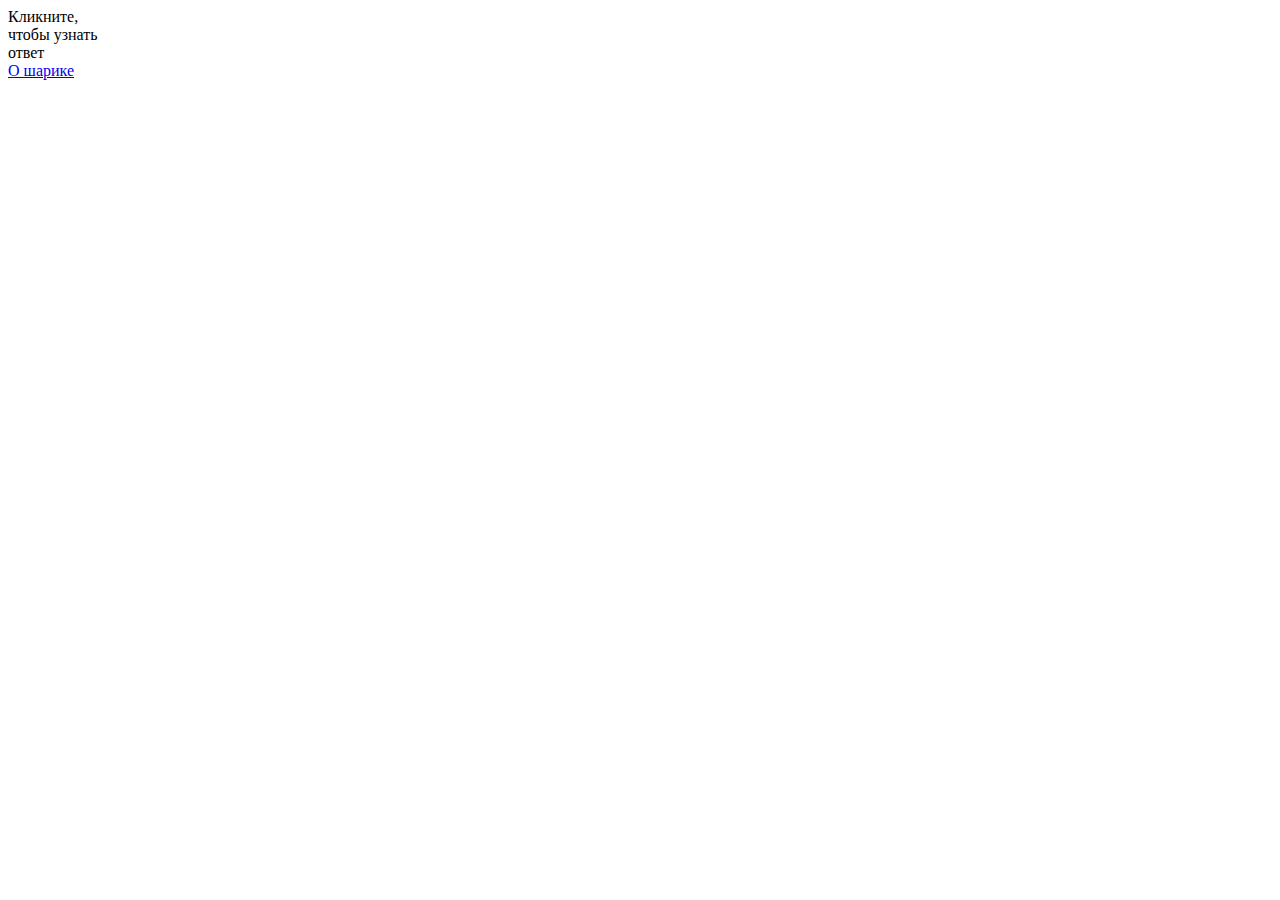
==== docs/index.html @ 68bdfd5f "Create index.html" ====
<html>
<head>
	<title>Шарик, отвечающий на вопросы</title>
	<meta http-equiv="content-type" content="text/html; charset=utf-8" />
	<link rel="icon" type="image/gif" href="icon.png" />
	<link rel="Stylesheet" type="text/css" href="8ball.css" />
	<script type="text/javascript" src="https://code.jquery.com/jquery-3.4.1.min.js"></script>
	<script type="text/javascript">

		var i = 0;
		var answers = [
			"Yes",
			"Yes -<br />definitely",
			"You may<br />rely on it",
			"Without<br />a doubt",
			"Signs point<br />to yes",
			"Outlook<br />good",
			"Most<br />likely",
			"It is<br />decidedly so",
			"It is<br />certain",
			"As I see<br />it, yes",
			"Reply hazy,<br />try again",
			"Ask again<br />later",
			"Better<br />not tell<br />you now",
			"Cannot<br />predict now",
			"Concentrate<br />and ask<br />again",
			"Don't count<br />on it",
			"My reply<br />is no",
			"Outlook<br />not so good",
			"My sources<br />say no"];

		var answers = [
			"Вперед!",
			"Не сейчас",
			"Не делай<br />этого",
			"Ты шутишь?",
			"Да,<br />но позднее",
			"Думаю,<br />не стоит",
			"Не надейся<br />на это",
			"Ни в коем<br />случае",
			"Это неплохо",
			"Кто знает?",
			"Туманный ответ,<br />попробуй еще<br />",
			"Я не уверен",
			"Я думаю,<br />хорошо",
			"Забудь<br />об этом",
			"Это возможно",
			"Определенно -<br />да<br />",
			"Быть может",
			"Слишком<br />рано",
			"Да",
			"Конечно, да",
			"Даже<br />не думай",
			"Лучше Вам<br />пока этого<br />не знать"
		];

		$(function () {

			$('.panel-text').click(function () {
				//i = (i + 1) % answers.length;
				i = Math.floor(Math.random() * answers.length)
				showText(this, answers[i]);
			}); ;

			function showText(panel, text) {

				var panel = $(panel);
				var msg = $('.message', panel);
				panel.fadeOut(500, function () {
					msg.html(text);
					panel.fadeIn(500);
				});
			}
		});
	
	</script>
	<script type="text/javascript">

		var _gaq = _gaq || [];
		_gaq.push(['_setAccount', 'UA-18125737-1']);
		_gaq.push(['_trackPageview']);

		(function () {
			var ga = document.createElement('script'); ga.type = 'text/javascript'; ga.async = true;
			ga.src = ('https:' == document.location.protocol ? 'https://ssl' : 'http://www') + '.google-analytics.com/ga.js';
			var s = document.getElementsByTagName('script')[0]; s.parentNode.insertBefore(ga, s);
		})();

	</script>
</head>
<body>
	<div class="maket">
		<div class="panel-ball">
			<div class="panel-text" style="display: table; #position: relative; overflow: hidden;">
				<div style="#position: absolute; #top: 50%; display: table-cell; vertical-align: middle;">
					<div class="message" style="#position: relative; #top: -50%; #left: -50%;">
						<!--						Click on the ball,<br />
						to know<br />
						the answer-->
						Кликните,<br />
						чтобы узнать<br />
						ответ
					</div>
				</div>
			</div>
		</div>
	</div>
	<div id="menu">
        <a href="http://ru.wikipedia.org/wiki/Magic_8_ball" title="О шарике в википедии" target="_blank">О шарике</a>
	</div>
</body>
</html>
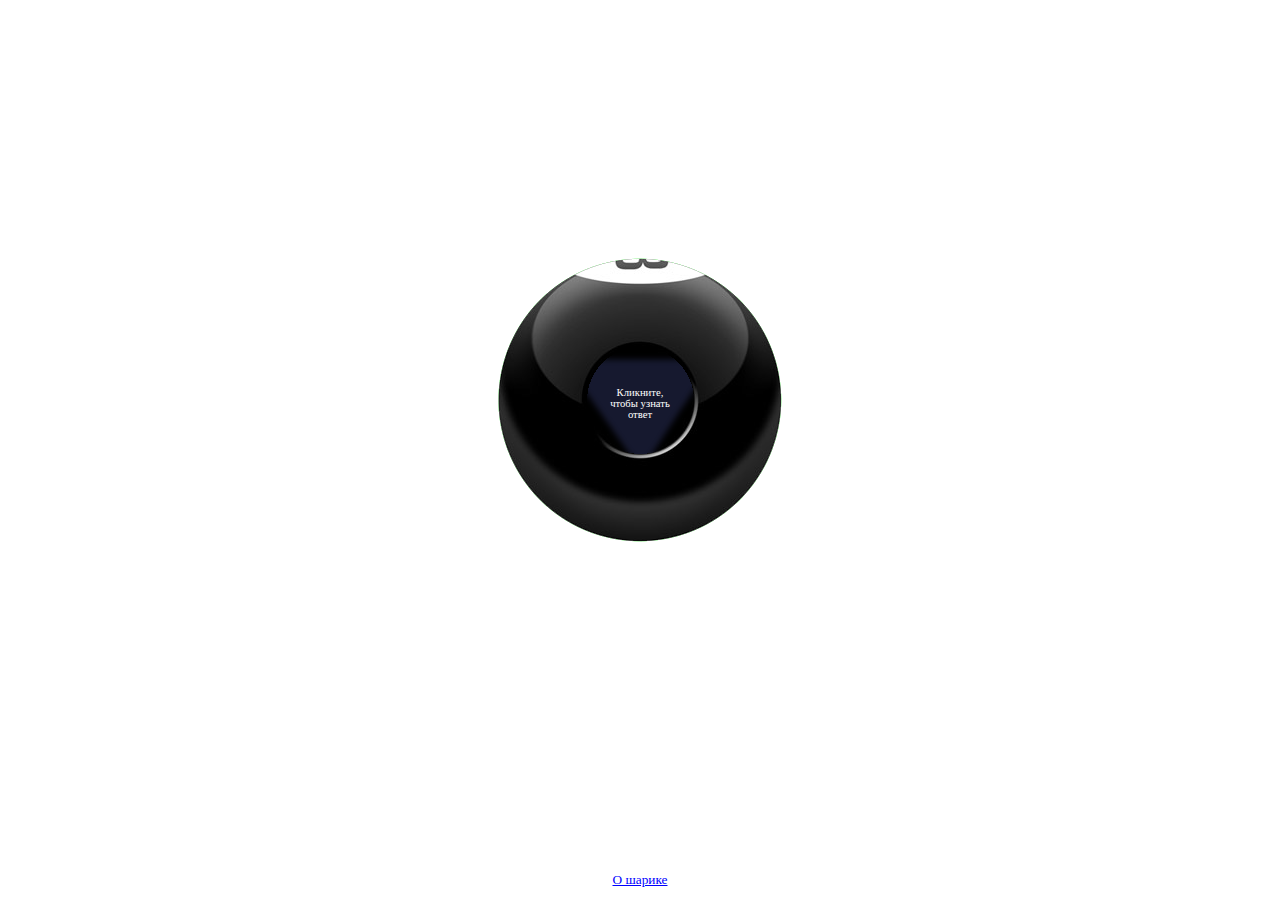
==== commit ec0bd3eb: "Update index.html" ====
--- a/docs/index.html
+++ b/docs/index.html
@@ -1,7 +1,10 @@
-<html>
+<!doctype html>
+<html lang="ru">
 <head>
+	<meta charset="utf-8">
+	<meta name="viewport" content="width=device-width, initial-scale=1, shrink-to-fit=no">
+	
 	<title>Шарик, отвечающий на вопросы</title>
-	<meta http-equiv="content-type" content="text/html; charset=utf-8" />
 	<link rel="icon" type="image/gif" href="icon.png" />
 	<link rel="Stylesheet" type="text/css" href="8ball.css" />
 	<script type="text/javascript" src="https://code.jquery.com/jquery-3.4.1.min.js"></script>
--- a/docs/8ball.css
+++ b/docs/8ball.css
@@ -0,0 +1 @@
+body,html{margin:0;padding:0;height:100%;position:relative;background-color:#fff;font-family:Tahoma;font-size:10pt}* html .maket{height:100%}.maket{width:100%;margin:0 auto;min-height:100%}.panel-ball{position:absolute;width:284px;height:284px;display:block;top:50%;left:50%;margin-top:-192px;margin-left:-142px;background-image:url(8ball.png)}.panel-text{width:110px;height:110px;top:50%;left:50%;margin-top:-10px;margin-left:-55px;position:absolute;text-align:center;color:#fff;top:100px;font-size:8pt;cursor:pointer;background-image:url(triangle.png);background-position:-14px -10px}#menu{text-align:center;height:28px;margin-top:-28px;position:relative;display:block}.notice{position:relative;margin-left:auto;margin-right:auto;margin-bottom:20px;width:300px;padding:8px;background-color:#e3f8d8;border-radius:8px;-moz-border-radius:8px;-webkit-border-radius:8px;color:#222}.notice span{color:Maroon}a{color:#00f}
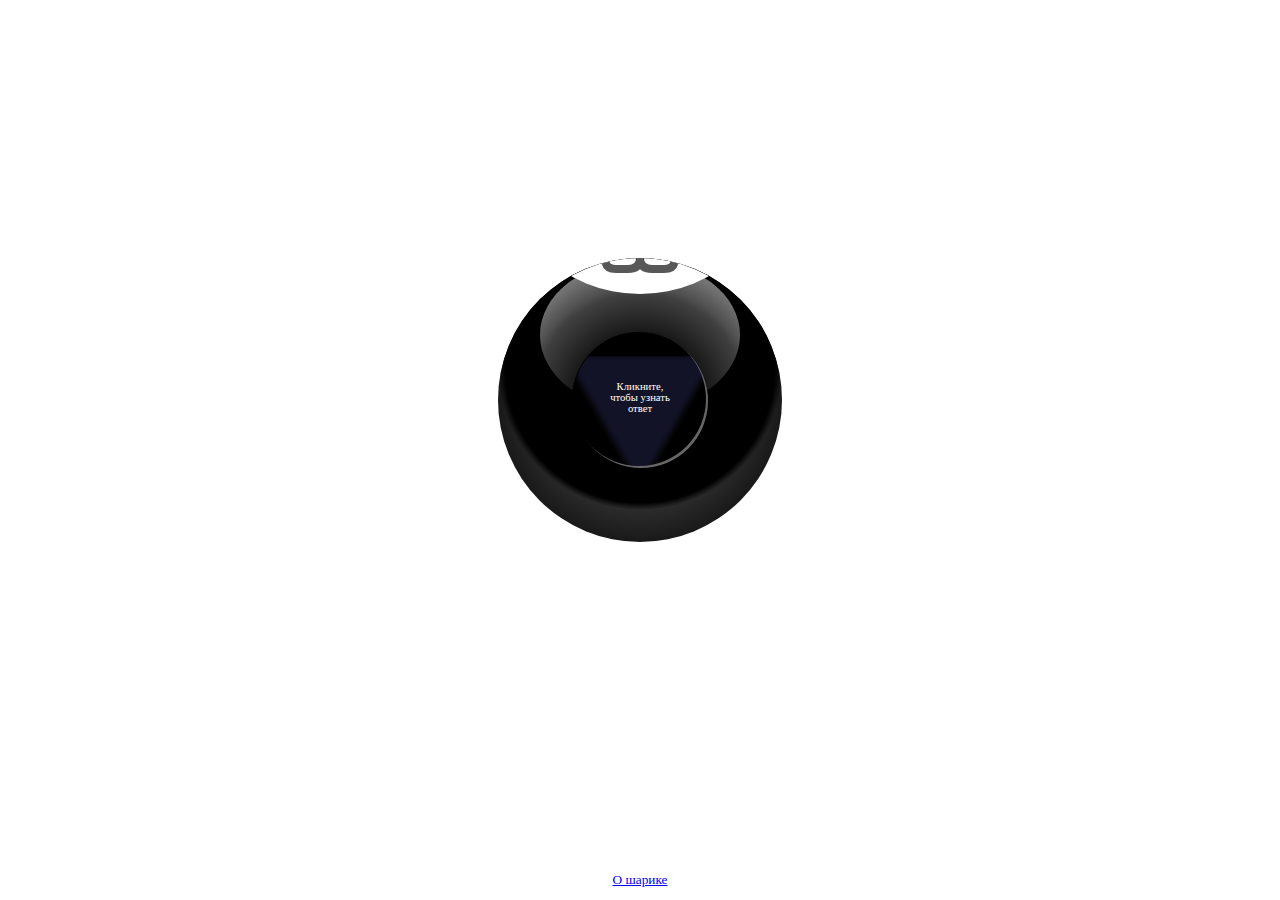
==== commit abebb7e5: "Update index.html" ====
--- a/docs/index.html
+++ b/docs/index.html
@@ -5,8 +5,14 @@
 	<meta name="viewport" content="width=device-width, initial-scale=1, shrink-to-fit=no">
 	
 	<title>Шарик, отвечающий на вопросы</title>
-	<link rel="icon" type="image/gif" href="icon.png" />
-	<link rel="Stylesheet" type="text/css" href="8ball.css" />
+	
+	<link rel="icon" type="image/png" href="/favicon-16x16.png" sizes="16x16">
+	<link rel="icon" type="image/png" href="/favicon-32x32.png" sizes="32x32">
+	<link rel="apple-touch-icon" href="/apple-touch-icon.png">
+
+	<link rel="manifest" href="/site.webmanifest">
+	
+	<link rel="stylesheet" type="text/css" href="8ball.css" />
 	<script type="text/javascript" src="https://code.jquery.com/jquery-3.4.1.min.js"></script>
 	<script type="text/javascript">
 
@@ -88,16 +94,16 @@
 			ga.src = ('https:' == document.location.protocol ? 'https://ssl' : 'http://www') + '.google-analytics.com/ga.js';
 			var s = document.getElementsByTagName('script')[0]; s.parentNode.insertBefore(ga, s);
 		})();
+	</script>
 
-	</script>
 </head>
 <body>
 	<div class="maket">
 		<div class="panel-ball">
-			<div class="panel-text" style="display: table; #position: relative; overflow: hidden;">
-				<div style="#position: absolute; #top: 50%; display: table-cell; vertical-align: middle;">
-					<div class="message" style="#position: relative; #top: -50%; #left: -50%;">
-						<!--						Click on the ball,<br />
+			<div class="panel-text" style="display: table; overflow: hidden;">
+				<div style="display: table-cell; vertical-align: middle;">
+					<div class="message">
+						<!-- Click on the ball,<br />
 						to know<br />
 						the answer-->
 						Кликните,<br />
--- a/docs/8ball.css
+++ b/docs/8ball.css
@@ -1 +1,62 @@
-body,html{margin:0;padding:0;height:100%;position:relative;background-color:#fff;font-family:Tahoma;font-size:10pt}* html .maket{height:100%}.maket{width:100%;margin:0 auto;min-height:100%}.panel-ball{position:absolute;width:284px;height:284px;display:block;top:50%;left:50%;margin-top:-192px;margin-left:-142px;background-image:url(8ball.png)}.panel-text{width:110px;height:110px;top:50%;left:50%;margin-top:-10px;margin-left:-55px;position:absolute;text-align:center;color:#fff;top:100px;font-size:8pt;cursor:pointer;background-image:url(triangle.png);background-position:-14px -10px}#menu{text-align:center;height:28px;margin-top:-28px;position:relative;display:block}.notice{position:relative;margin-left:auto;margin-right:auto;margin-bottom:20px;width:300px;padding:8px;background-color:#e3f8d8;border-radius:8px;-moz-border-radius:8px;-webkit-border-radius:8px;color:#222}.notice span{color:Maroon}a{color:#00f}
+body,
+html {
+    margin: 0;
+    padding: 0;
+    height: 100%;
+    position: relative;
+    background-color: #fff;
+    font-family: Tahoma;
+    font-size: 10pt;
+}
+* html .maket {
+    height: 100%;
+}
+.maket {
+    width: 100%;
+    margin: 0 auto;
+    min-height: 100%;
+}
+.panel-ball {
+    position: absolute;
+    width: 284px;
+    height: 284px;
+    display: block;
+    top: 50%;
+    left: 50%;
+    margin-top: -192px;
+    margin-left: -142px;
+    background-image: url(ball.svg);
+    -webkit-tap-highlight-color:  transparent; 
+}
+.panel-text {
+    width: 150px;
+    height: 113px;
+    top: 50%;
+    left: 50%;
+    margin-top: 2px;
+    margin-left: -75px;
+    position: absolute;
+    text-align: center;
+    color: #fff;
+    top: 96px;
+    font-size: 8pt;
+    cursor: pointer;
+    background-image: url(triangle.svg);
+}
+
+.message {
+    position: relative;
+    bottom: 15px;
+}
+
+#menu {
+    text-align: center;
+    height: 28px;
+    margin-top: -28px;
+    position: relative;
+    display: block;
+}
+
+a {
+    color: #00f;
+}
